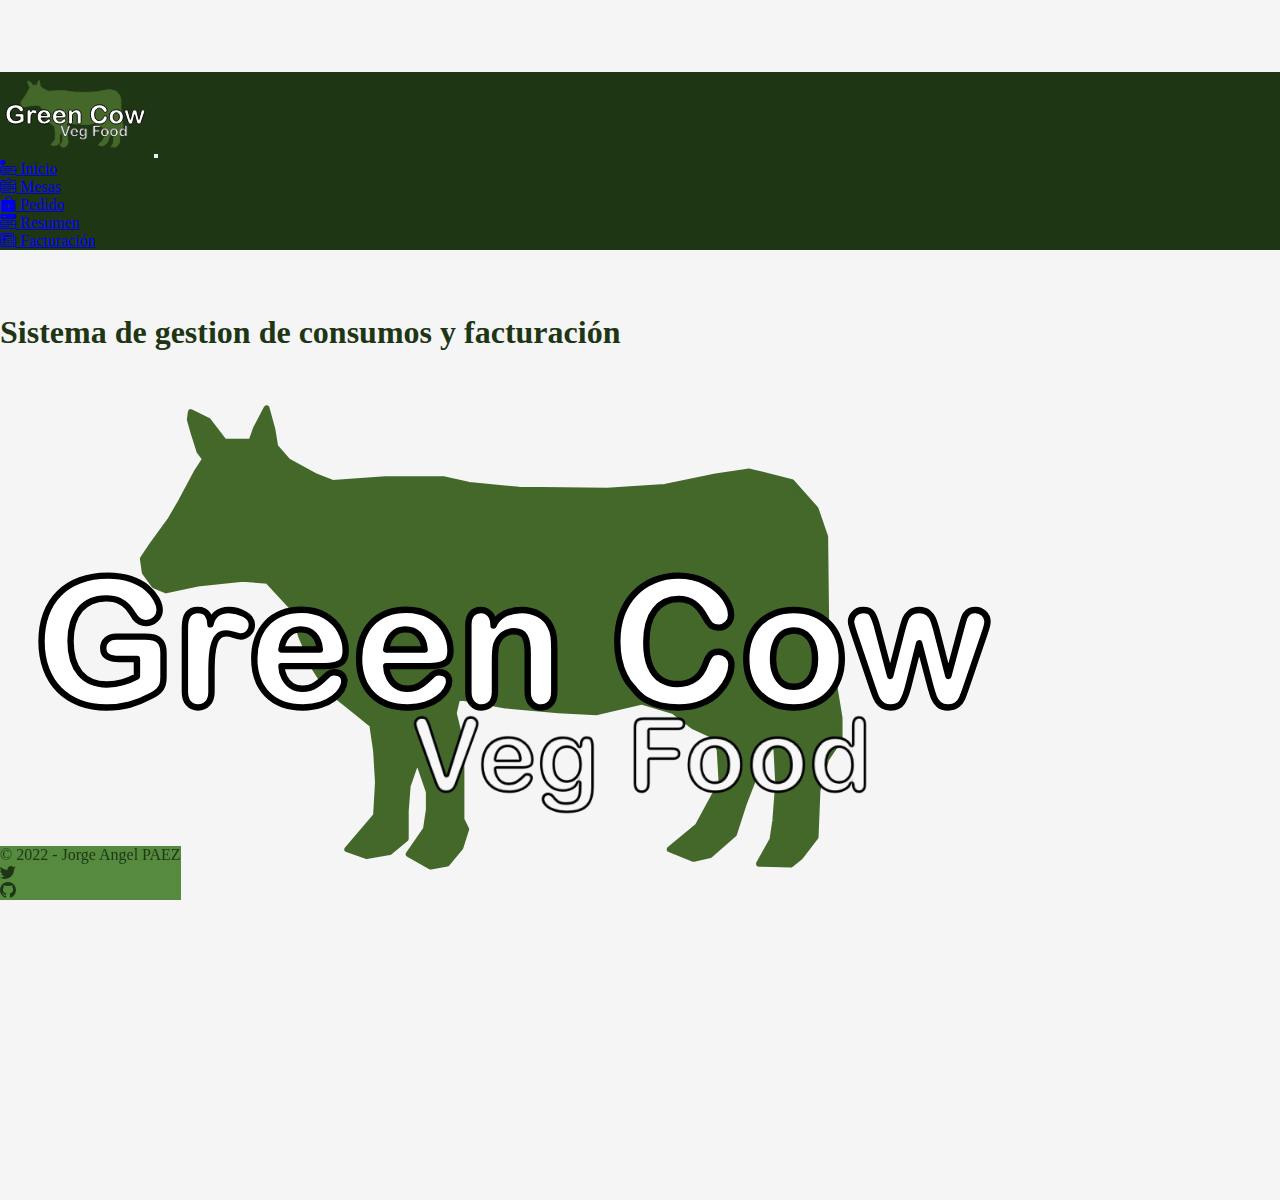
==== mesas.html @ 43026499 "actualizacion sistema" ====
<!DOCTYPE html>
<html lang="es">

<head>
	<meta charset="UTF-8" />
	<meta http-equiv="X-UA-Compatible" content="IE=edge" />
	<meta name="viewport" content="width=device-width, initial-scale=1.0" />
	<link href="https://cdn.jsdelivr.net/npm/bootstrap@5.1.3/dist/css/bootstrap.min.css" rel="stylesheet"
		integrity="sha384-1BmE4kWBq78iYhFldvKuhfTAU6auU8tT94WrHftjDbrCEXSU1oBoqyl2QvZ6jIW3" crossorigin="anonymous" />
	<link rel="stylesheet" href="https://cdn.jsdelivr.net/npm/bootstrap-icons@1.8.1/font/bootstrap-icons.css" />
	<link rel="stylesheet" href="../css/style.css" />
	<title>Proyecto Final - EN PROCESO</title>
</head>

<body>
	<header>
		<nav class="navbar navbar-expand-md navbar-dark fixed-top fondoverde">
			<div class="container-fluid">
				<a class="navbar-brand" href="index.html"><img class="logotipo" src="./svg/Logo.svg" alt="logo"
						width="30%"></a>
				<button class="navbar-toggler" type="button" data-bs-toggle="collapse" data-bs-target="#navbarCollapse"
					aria-controls="navbarCollapse" aria-expanded="false" aria-label="Toggle navigation">
					<span class="navbar-toggler-icon"></span>
				</button>
				<div class="collapse navbar-collapse" id="navbarCollapse">
					<ul class="navbar-nav me-auto mb-2 mb-md-0">
						<li class="nav-item text-center">
							<a class="nav-link h4" aria-current="page" href="index.html"><i
									class="bi bi-menu-app-fill"></i> Inicio</a>
						</li>
						<li class="nav-item text-center">
							<a class="nav-link h4" aria-current="page" href="mesas.html"><i
									class="bi bi-menu-down"></i> Mesas</a>
						</li>
						<li class="nav-item text-center">
							<a class="nav-link h4" aria-current="page" href="sistema.html#cargar"><i
									class="bi bi-bag-plus-fill"></i> Pedido</a>
						</li>
						<li class="nav-item text-center">
							<a class="nav-link h4" aria-current="page" href="sistema.html#resumen"><i
									class="bi bi-menu-button-wide-fill"></i> Resumen</a>
						</li>
						<li class="nav-item text-center">
							<a class="nav-link h4" aria-current="page" href="#"><i
									class="bi bi-newspaper"></i> Facturación</a>
						</li>
					</ul>
				</div>
			</div>
		</nav>
	</header>
	<main>
		<div class="separador"></div>
		<div class="container-fluid">
			<div class="row">
				<div class="textoverde d-flex justify-content-center">
					<h1>Sistema de gestion de consumos y facturación</h1>
				</div>
				<div class="textoverde d-flex justify-content-center">
					<img width="80%" src="../svg/Logo.svg" alt="Logo Green Cow">
				</div>
			</div>
		</div>
		
	</main>
	<footer class="container-fluid fondoverdeclaro">
		<div class="d-flex justify-content-end align-items-center py-1 my-1 ">
			<div>
				<span class="textoverde px-3">&copy; 2022 - Jorge Angel PAEZ
			</div>
			<div>
				<a class="textoverdehover px-1" href="https://twitter.com/giorgio_code" target="_blank"><i
					class="bi bi-twitter"></i></a>
			</div>		
			<div>
				<a class="textoverdehover px-1" href="https://github.com/GiorgioCode" target="_blank"><i
					class="bi bi-github"></i></a>
			</div>

		</div>
	</footer>
	<script src="https://cdn.jsdelivr.net/npm/bootstrap@5.1.3/dist/js/bootstrap.bundle.min.js"
		integrity="sha384-ka7Sk0Gln4gmtz2MlQnikT1wXgYsOg+OMhuP+IlRH9sENBO0LRn5q+8nbTov4+1p"
		crossorigin="anonymous"></script>
	<script src="script.js"></script>
</body>

</html>
---- css/style.css ----
* {
	margin: 0px;
	padding: 0px;
	box-sizing: border-box;
}

body {
	background-color: whitesmoke;
	height: fit-content;
}

.fondoverde {
	background-color: #1f3615;
}
.fondoverdeclaro {
	background-color: #558a3f;
}

.logotipo {
	width: 150px;
}

.textoverde {
	color: #1f3615;
	
}
.textoverdehover {
	color: #1f3615;
	
}
.textoverdehover:hover {
	color: white;
}

.separador {
	height: 4rem;
}
.separadorsistema {
	height: 9rem;
}
.separadorintermedio {
	height: 50rem;
}
.container-spec {
	height:100vh;
}

footer {
	position: fixed;
	bottom: 0px;
}
/*GRADIENTE ANIMADO TEXTO*/
.textogradiente {
	color: #7431dd;
	background: linear-gradient(
		to right,
		#dd31dd 20%,
		#7431dd 40%,
		#0082e6 60%,
		#dd31dd 80%
	);
	background-size: 200% auto;
	text-decoration: bold;
	color: #000;
	background-clip: text;
	text-fill-color: transparent;
	-webkit-background-clip: text;
	-webkit-text-fill-color: transparent;
	animation: shine 5s linear infinite;
}


@keyframes shine {
	to {
		background-position: 200% center;
	}
}

body {
	min-height: 75rem;
	padding-top: 4.5rem;
}

.bd-placeholder-img {
	font-size: 3rem;
	text-anchor: middle;
	-webkit-user-select: none;
	-moz-user-select: none;
	user-select: none;
  }

  @media (min-width: 768px) {
	.bd-placeholder-img-lg {
	  font-size: 3.5rem;
	}
  }
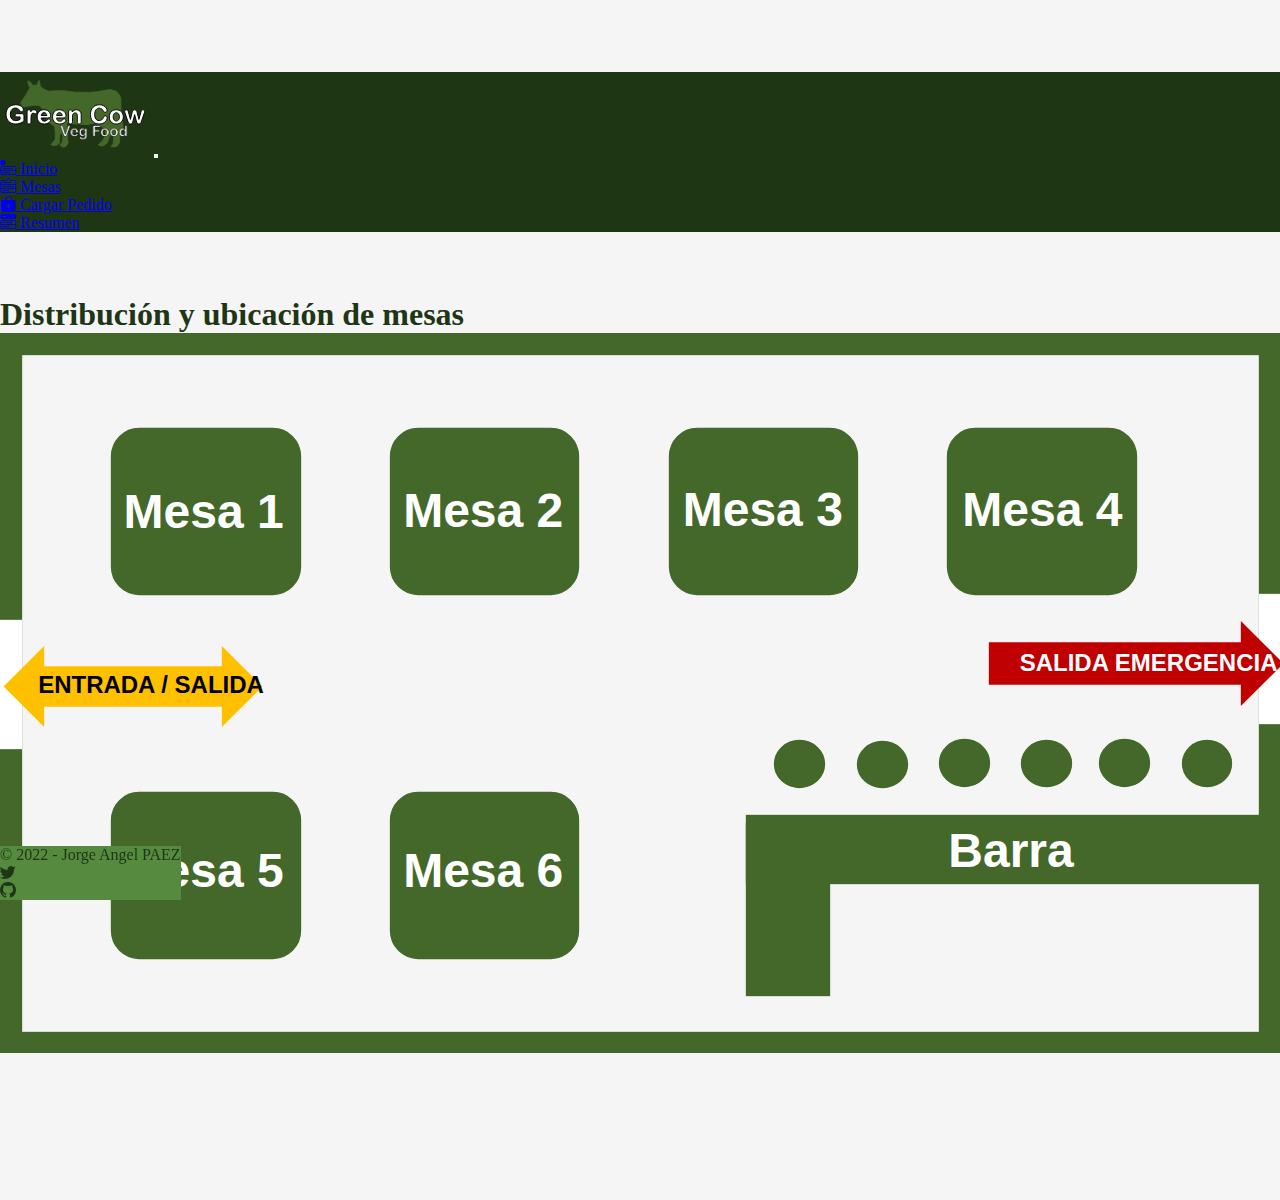
==== commit 898ef19d: "correcciohes" ====
--- a/mesas.html
+++ b/mesas.html
@@ -29,20 +29,16 @@
 									class="bi bi-menu-app-fill"></i> Inicio</a>
 						</li>
 						<li class="nav-item text-center">
-							<a class="nav-link h4" aria-current="page" href="mesas.html"><i
-									class="bi bi-menu-down"></i> Mesas</a>
+							<a class="nav-link h4" aria-current="page" href="mesas.html"><i class="bi bi-menu-down"></i>
+								Mesas</a>
 						</li>
 						<li class="nav-item text-center">
 							<a class="nav-link h4" aria-current="page" href="sistema.html#cargar"><i
-									class="bi bi-bag-plus-fill"></i> Pedido</a>
+									class="bi bi-bag-plus-fill"></i> Cargar Pedido</a>
 						</li>
 						<li class="nav-item text-center">
 							<a class="nav-link h4" aria-current="page" href="sistema.html#resumen"><i
 									class="bi bi-menu-button-wide-fill"></i> Resumen</a>
-						</li>
-						<li class="nav-item text-center">
-							<a class="nav-link h4" aria-current="page" href="#"><i
-									class="bi bi-newspaper"></i> Facturación</a>
 						</li>
 					</ul>
 				</div>
@@ -54,14 +50,14 @@
 		<div class="container-fluid">
 			<div class="row">
 				<div class="textoverde d-flex justify-content-center">
-					<h1>Sistema de gestion de consumos y facturación</h1>
+					<h1>Distribución y ubicación de mesas</h1>
 				</div>
 				<div class="textoverde d-flex justify-content-center">
-					<img width="80%" src="../svg/Logo.svg" alt="Logo Green Cow">
+					<img width="100%" src="./svg/mesas.svg" alt="Ubicacion mesas">
 				</div>
 			</div>
 		</div>
-		
+
 	</main>
 	<footer class="container-fluid fondoverdeclaro">
 		<div class="d-flex justify-content-end align-items-center py-1 my-1 ">
@@ -70,11 +66,11 @@
 			</div>
 			<div>
 				<a class="textoverdehover px-1" href="https://twitter.com/giorgio_code" target="_blank"><i
-					class="bi bi-twitter"></i></a>
-			</div>		
+						class="bi bi-twitter"></i></a>
+			</div>
 			<div>
 				<a class="textoverdehover px-1" href="https://github.com/GiorgioCode" target="_blank"><i
-					class="bi bi-github"></i></a>
+						class="bi bi-github"></i></a>
 			</div>
 
 		</div>
--- a/css/style.css
+++ b/css/style.css
@@ -6,7 +6,6 @@
 
 body {
 	background-color: whitesmoke;
-	height: fit-content;
 }
 
 .fondoverde {
@@ -38,12 +37,7 @@
 .separadorsistema {
 	height: 9rem;
 }
-.separadorintermedio {
-	height: 50rem;
-}
-.container-spec {
-	height:100vh;
-}
+
 
 footer {
 	position: fixed;
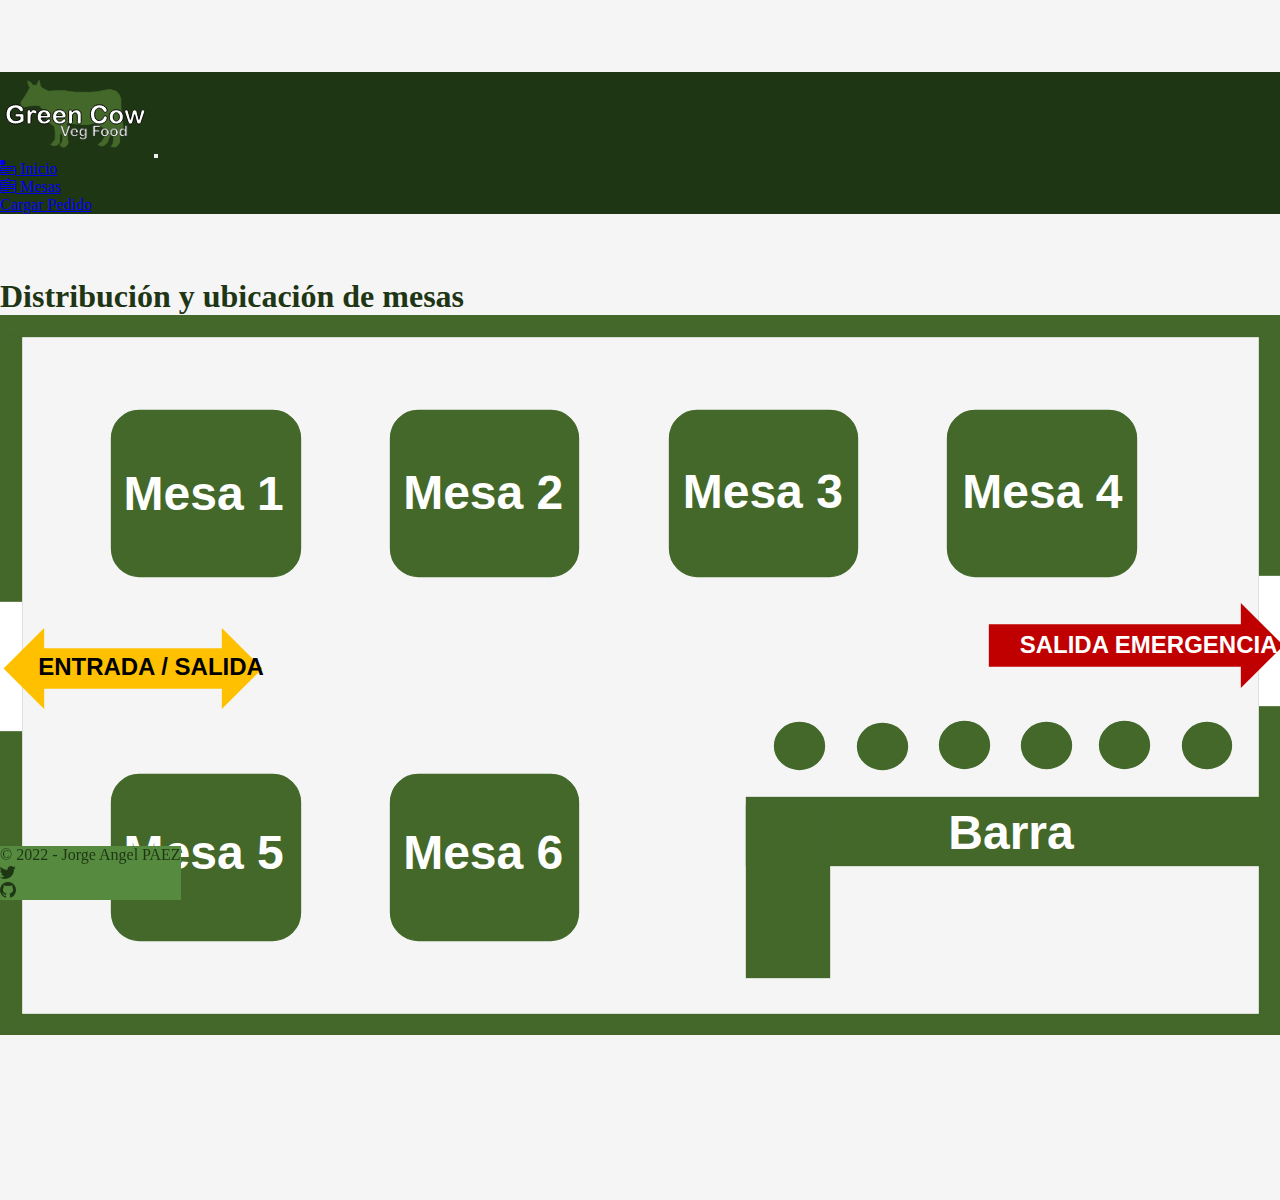
==== commit 87554ee9: "modificacion vista resumen carga productos" ====
--- a/mesas.html
+++ b/mesas.html
@@ -32,13 +32,8 @@
 							<a class="nav-link h4" aria-current="page" href="mesas.html"><i class="bi bi-menu-down"></i>
 								Mesas</a>
 						</li>
-						<li class="nav-item text-center">
-							<a class="nav-link h4" aria-current="page" href="sistema.html#cargar"><i
-									class="bi bi-bag-plus-fill"></i> Cargar Pedido</a>
-						</li>
-						<li class="nav-item text-center">
-							<a class="nav-link h4" aria-current="page" href="sistema.html#resumen"><i
-									class="bi bi-menu-button-wide-fill"></i> Resumen</a>
+						<li class="nav-item text-center px-3">
+							<a class="btn btn-lg bg-success text-white" href="sistema.html"> Cargar Pedido</a>
 						</li>
 					</ul>
 				</div>
--- a/css/style.css
+++ b/css/style.css
@@ -6,6 +6,8 @@
 
 body {
 	background-color: whitesmoke;
+	min-height: 75rem;
+	padding-top: 4.5rem;
 }
 
 .fondoverde {
@@ -21,11 +23,9 @@
 
 .textoverde {
 	color: #1f3615;
-	
 }
 .textoverdehover {
 	color: #1f3615;
-	
 }
 .textoverdehover:hover {
 	color: white;
@@ -34,15 +34,30 @@
 .separador {
 	height: 4rem;
 }
-.separadorsistema {
-	height: 9rem;
-}
-
 
 footer {
 	position: fixed;
 	bottom: 0px;
+	z-index: 3;
 }
+.filtros {
+	position: fixed;
+	top: 110px;
+	z-index: 5;
+}
+.botonmodal {
+	z-index: 7;
+}
+.modal {
+	z-index: 10;
+}
+.navbar {
+	z-index: 2;
+}
+.invisible {
+	display: none;
+}
+
 /*GRADIENTE ANIMADO TEXTO*/
 .textogradiente {
 	color: #7431dd;
@@ -63,16 +78,10 @@
 	animation: shine 5s linear infinite;
 }
 
-
 @keyframes shine {
 	to {
 		background-position: 200% center;
 	}
-}
-
-body {
-	min-height: 75rem;
-	padding-top: 4.5rem;
 }
 
 .bd-placeholder-img {
@@ -81,10 +90,10 @@
 	-webkit-user-select: none;
 	-moz-user-select: none;
 	user-select: none;
-  }
+}
 
-  @media (min-width: 768px) {
+@media (min-width: 768px) {
 	.bd-placeholder-img-lg {
-	  font-size: 3.5rem;
+		font-size: 3.5rem;
 	}
-  }+}
